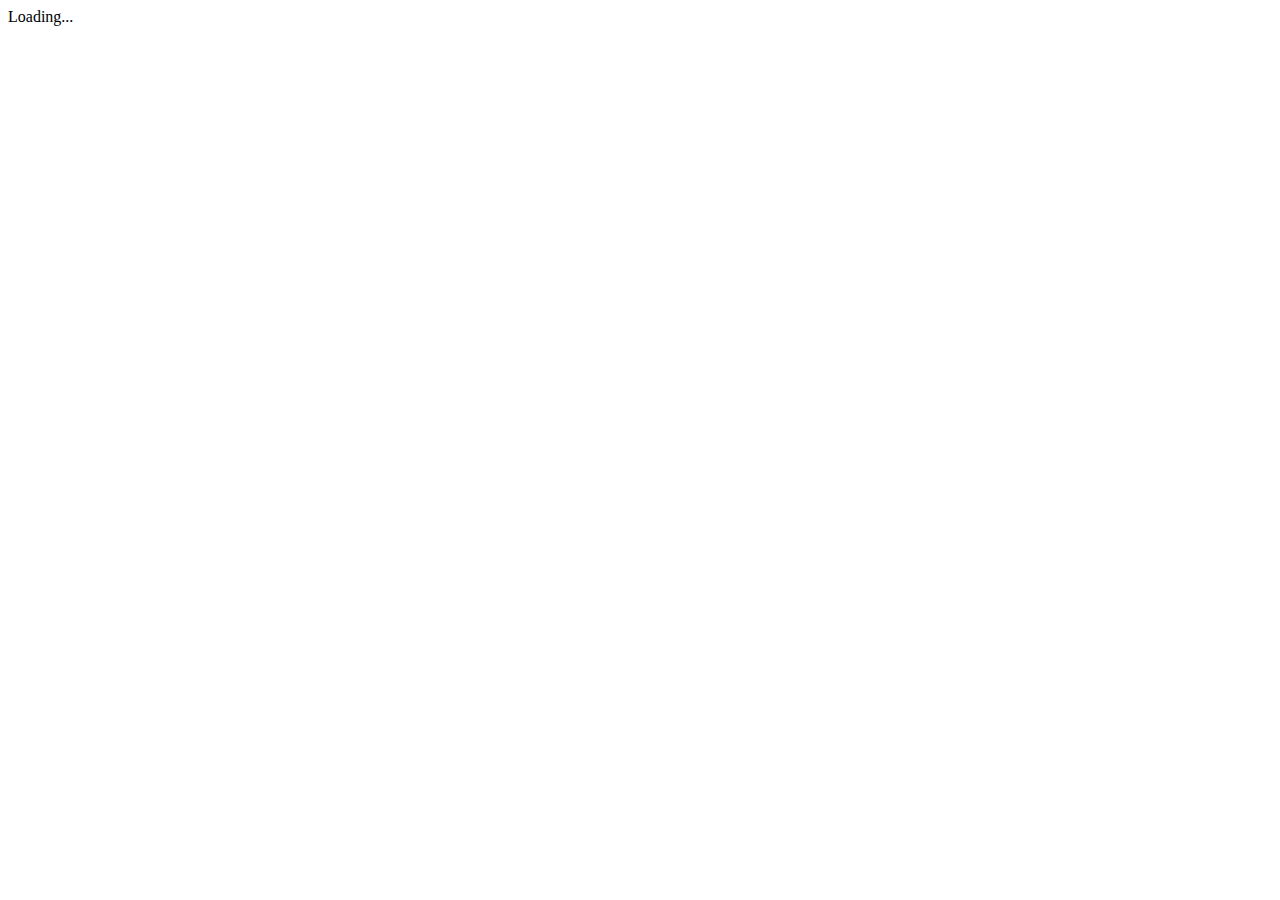
==== src/index.html @ d9bbb171 "chore: initial commit from angular-cli                           _                      _ _    __ _ " ====
<!doctype html>
<html>
<head>
  <meta charset="utf-8">
  <title>MyAngularApp</title>
  <base href="/">

  <meta name="viewport" content="width=device-width, initial-scale=1">
  <link rel="icon" type="image/x-icon" href="favicon.ico">
</head>
<body>
  <app-root>Loading...</app-root>
</body>
</html>
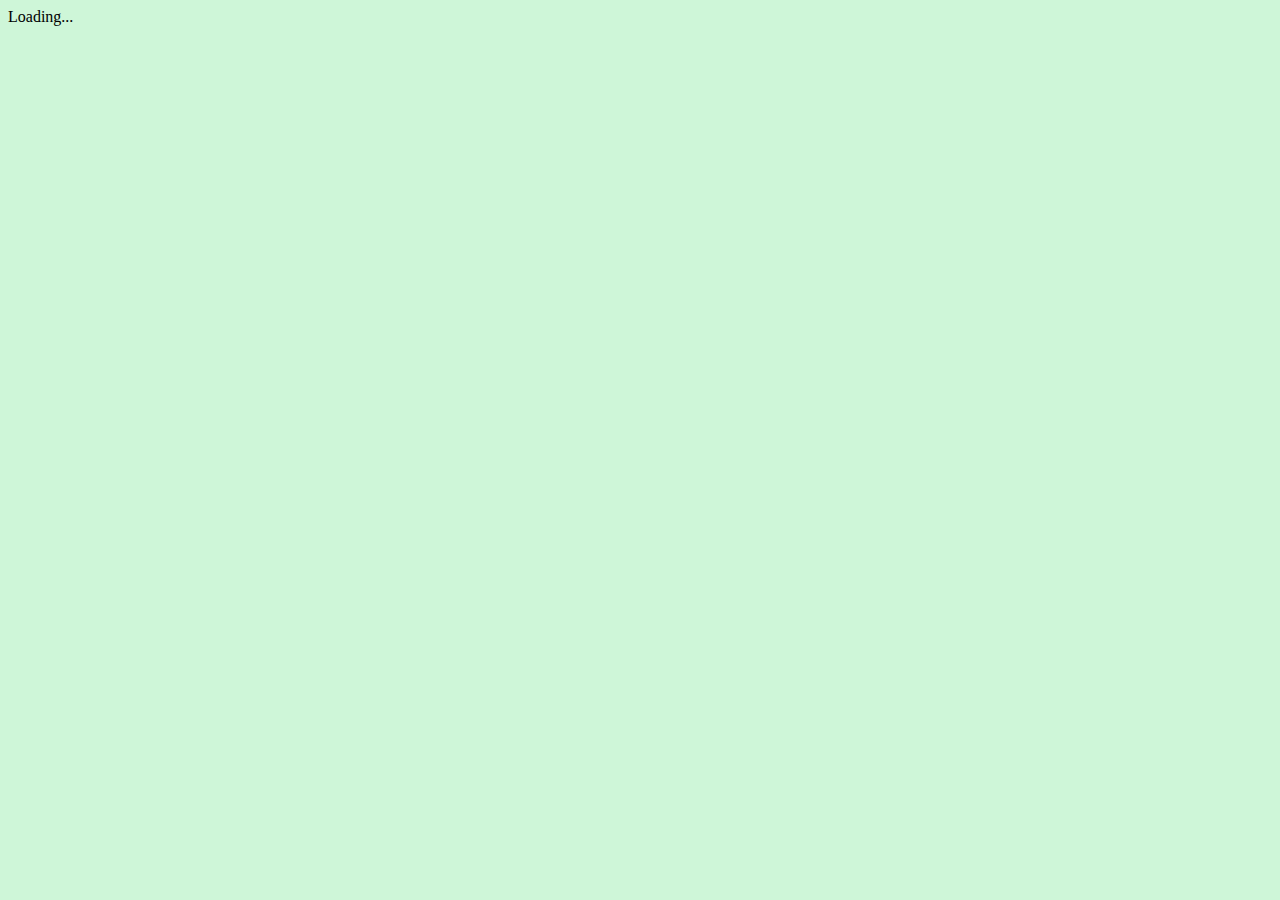
==== commit f26eb080: "cleaning up ui / faking material design, added routing" ====
--- a/src/index.html
+++ b/src/index.html
@@ -8,7 +8,8 @@
   <meta name="viewport" content="width=device-width, initial-scale=1">
   <link rel="icon" type="image/x-icon" href="favicon.ico">
 </head>
-<body>
+<body style="background-color: #CEF6D8">
+  <base href="/">
   <app-root>Loading...</app-root>
 </body>
 </html>
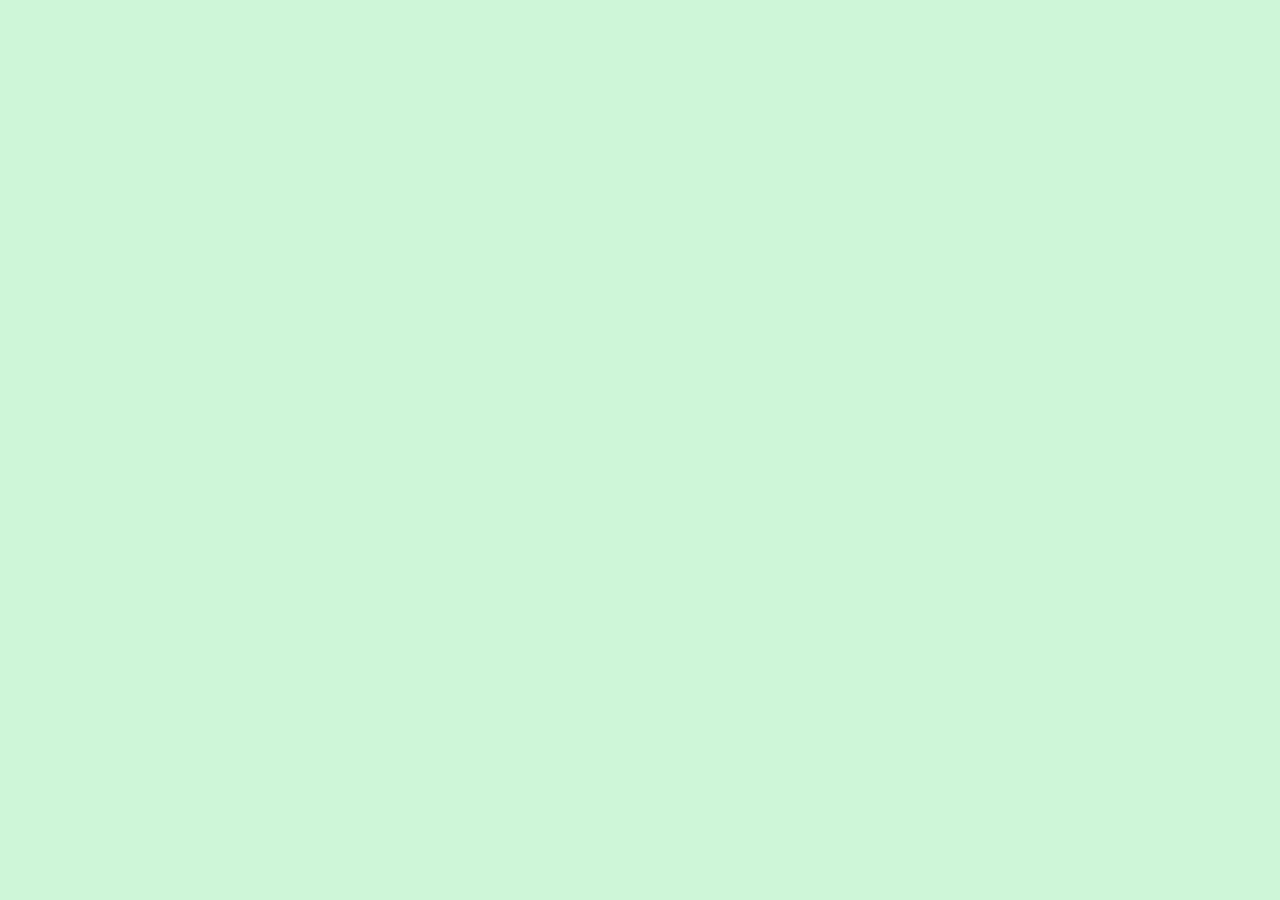
==== commit e1558a25: "fixing up my nav links" ====
--- a/src/index.html
+++ b/src/index.html
@@ -10,6 +10,6 @@
 </head>
 <body style="background-color: #CEF6D8">
   <base href="/">
-  <app-root>Loading...</app-root>
+  <app-root></app-root>
 </body>
 </html>
